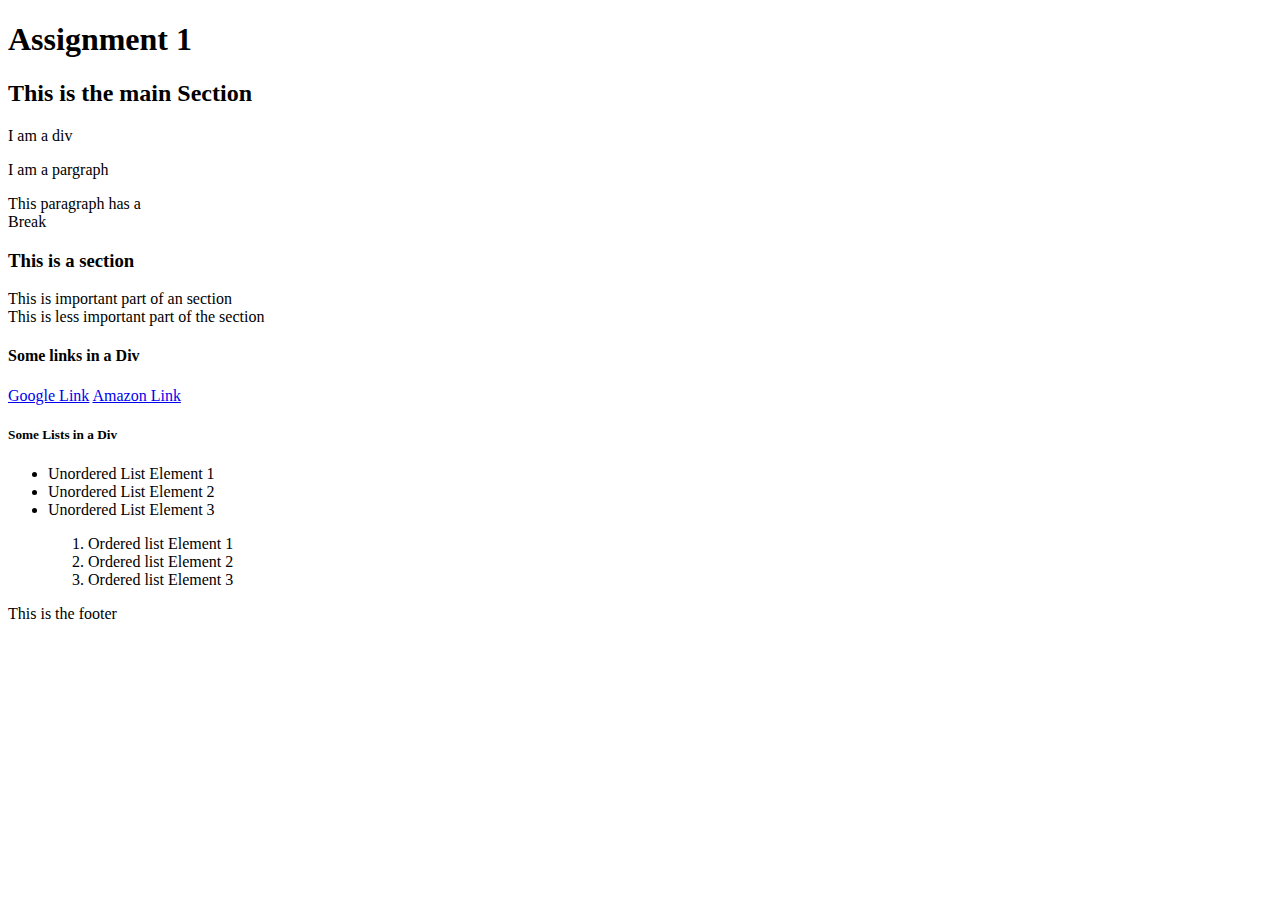
==== lib2024/assg-1/index.html @ 89ae0eca "list" ====
<!DOCTYPE html>
<html>
<head>
	<title>lib2024. assg-1</title>
</head>
<body>
	<header>
		<h1>Assignment 1</h1>
		<h2>This is the main Section</h2>
	</header>
	<main>
		<div>I am a div</div>
		<p>I am a pargraph</p>
		<p>This paragraph has a <br>Break</p>
		<section>
			<article>
				<h3>This is a section</h3>
				<p>This is important part of an section<br>This is less important part of the section</p>
			</article>
			<aside>
				<h4>Some links in a Div</h4>
				<nav>
							<a href="https://www.google.ca/">Google Link</a>
							<a href="https://www.amazon.ca/ref=nav_logo_prime">Amazon Link</a>
				</nav>
				<h5>Some Lists in a Div</h5>
				<ul>
					<li>Unordered List Element 1</li>
					<li>Unordered List Element 2</li>
					<li>Unordered List Element 3</li>
				</ul>
				<ul>
					<ol>
						<li>Ordered list Element 1</li>
						<li>Ordered list Element 2</li>
						<li>Ordered list Element 3</li>
					</ol>
				</ul>
			</aside>
		</section>
	</main>
	<footer>
		<p>This is the footer</p>
	</footer>
</body>
</html>
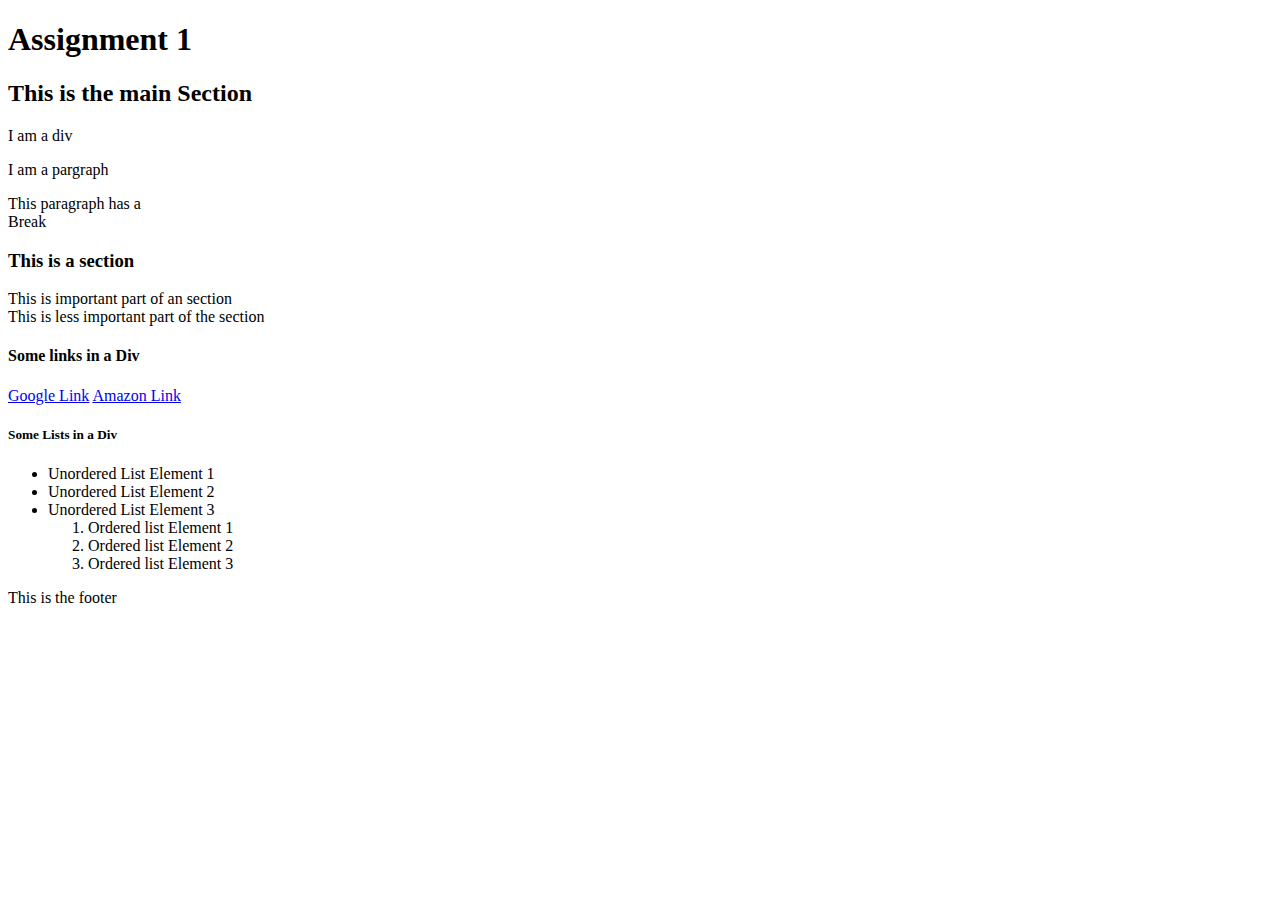
==== commit 76991007: "list" ====
--- a/lib2024/assg-1/index.html
+++ b/lib2024/assg-1/index.html
@@ -29,8 +29,6 @@
 					<li>Unordered List Element 1</li>
 					<li>Unordered List Element 2</li>
 					<li>Unordered List Element 3</li>
-				</ul>
-				<ul>
 					<ol>
 						<li>Ordered list Element 1</li>
 						<li>Ordered list Element 2</li>
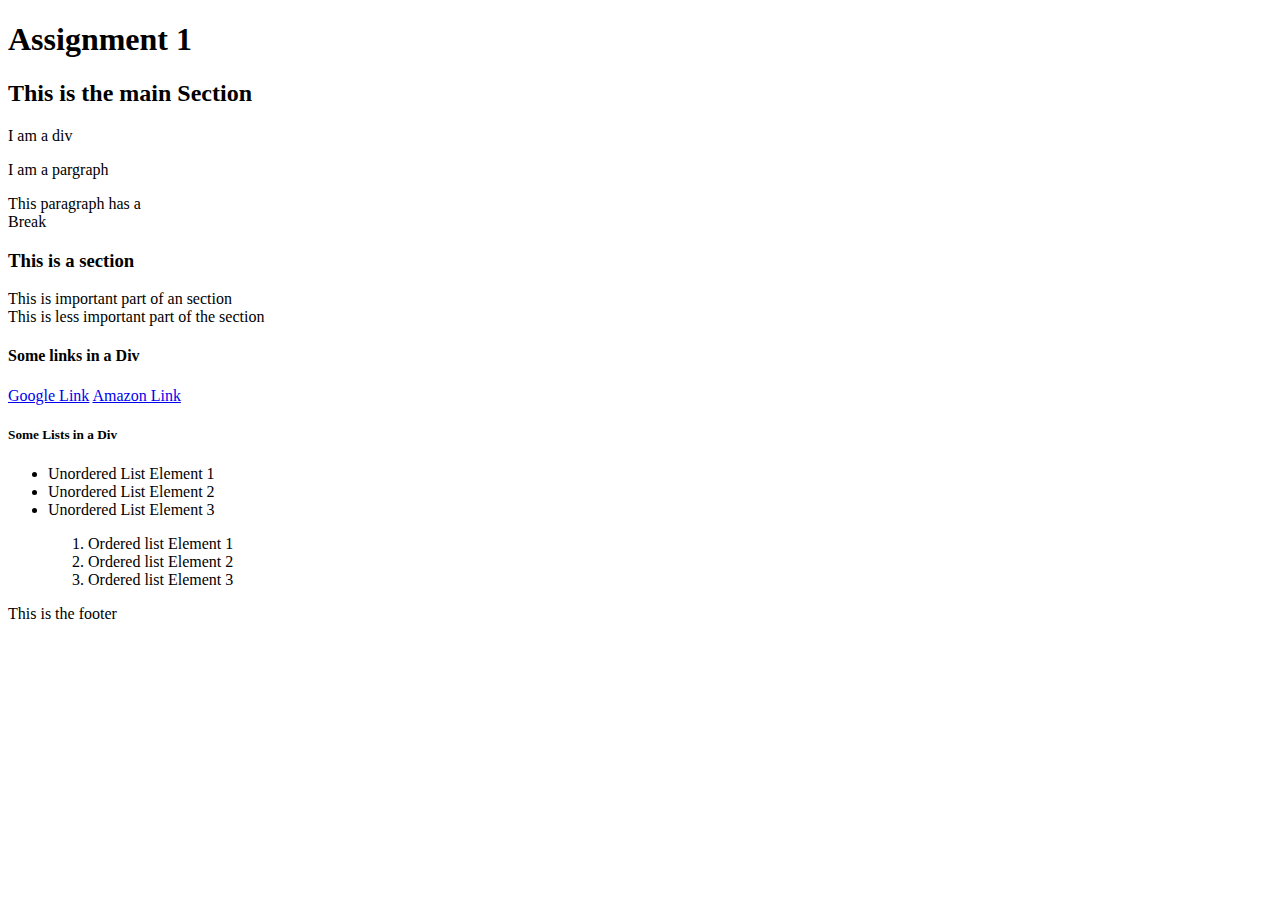
==== commit 2c8dca57: "no space" ====
--- a/lib2024/assg-1/index.html
+++ b/lib2024/assg-1/index.html
@@ -29,10 +29,12 @@
 					<li>Unordered List Element 1</li>
 					<li>Unordered List Element 2</li>
 					<li>Unordered List Element 3</li>
+				</ul>
+				<ul>
 					<ol>
-						<li>Ordered list Element 1</li>
-						<li>Ordered list Element 2</li>
-						<li>Ordered list Element 3</li>
+					<li>Ordered list Element 1</li>
+					<li>Ordered list Element 2</li>
+					<li>Ordered list Element 3</li>
 					</ol>
 				</ul>
 			</aside>
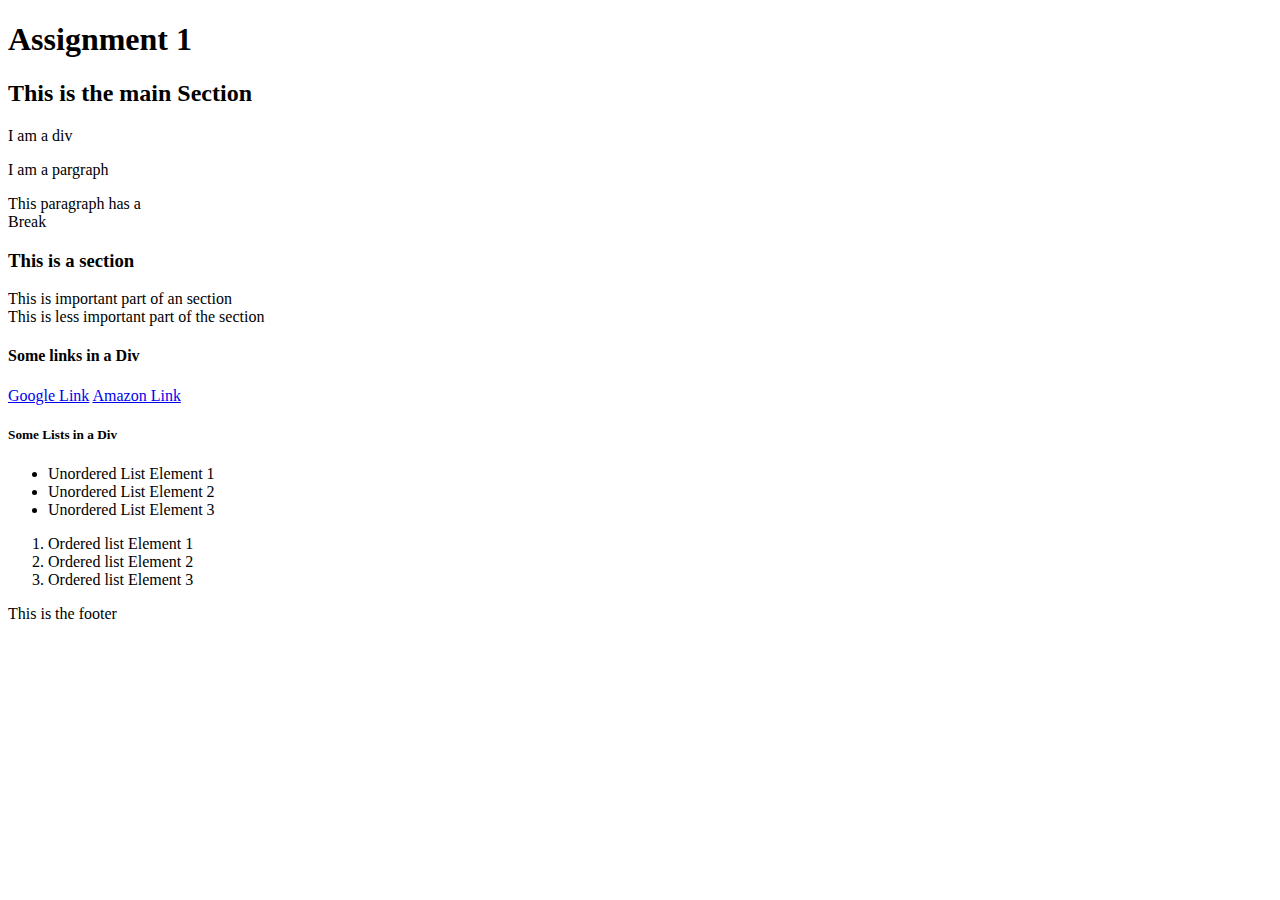
==== commit 4b522805: "ordered list again" ====
--- a/lib2024/assg-1/index.html
+++ b/lib2024/assg-1/index.html
@@ -30,13 +30,11 @@
 					<li>Unordered List Element 2</li>
 					<li>Unordered List Element 3</li>
 				</ul>
-				<ul>
 					<ol>
-					<li>Ordered list Element 1</li>
-					<li>Ordered list Element 2</li>
-					<li>Ordered list Element 3</li>
+						<li>Ordered list Element 1</li>
+						<li>Ordered list Element 2</li>
+						<li>Ordered list Element 3</li>
 					</ol>
-				</ul>
 			</aside>
 		</section>
 	</main>
